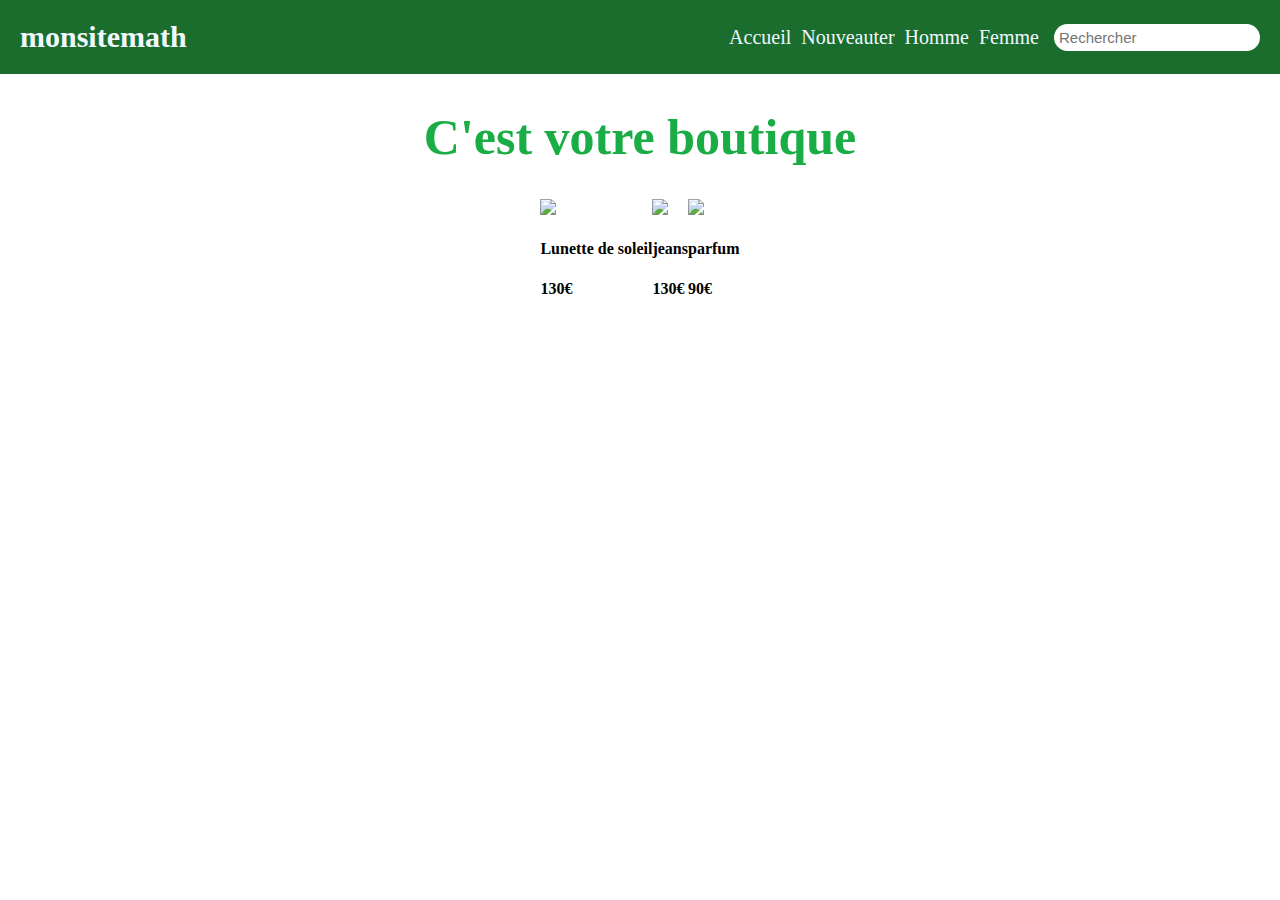
==== index.html @ b4c2a5b0 "Rename accueil.html to index.html" ====
<!DOCTYPE html>
<html>
    <head>
        <title>monsitemath</title>
        <meta charset="UTF-8"> 
        <link rel="stylesheet" href="style.css">
    </head>

    <body>

        <nav> <!--barre de recherche-->
            <h1>
                monsitemath
            </h1>

            <div class="onglet">
                <a href="acceuil.html">Accueil</a>
                <a href="nouveauter.html">Nouveauter</a>
                <a href="homme.html">Homme</a>
                <a href="femme.html">Femme</a>
                <form>
                    <input type="search" placeholder="Rechercher">
                </form>
            </div>                         
        </nav>

        <header> <!--presentation du site-->
            <h1>C'est votre boutique</h1>
        </header>

        <section class="main">
            <div class="card">
                <div class="card-lunette">
                    <img src="../site_vetement/vetement photo/accessoire/homme/lunette.webp">
                    <div class="card-header">
                        <h4 div class="title">Lunette de soleil</h4>
                        <h4 div class="price">130€</h4>
                    </div>               
                </div>
                <div class="card-jeans">
                    <img src="../site_vetement/vetement photo/jeans/homme/HH2704_MK9_24.webp">
                    <div class="card-header">
                        <h4 div class="title">jeans</h4>
                        <h4 div class="price">130€</h4>
                    </div>               
                </div>
                <div class="card-parfum">
                    <img src="../site_vetement/vetement photo/accessoire/femme/2001160_000_24.webp">
                    <div class="card-header">
                        <h4 div class="title">parfum</h4>
                        <h4 div class="price">90€</h4>
                    </div>               
                </div>

            </div>
        </section>
        <div class="pied-de-page">
            
        </div>
    </body>
</html>
---- style.css ----
body{
    margin: 0px;
    padding: 0px;
}
nav{
    align-items: center;/* aligner les elements sur la ligne horizontales*/
    display: flex;/* aligner les elements sur la ligne horizontale */
    justify-content: center;/** aligner les elements sur la ligne vertical */
    background-color: rgb(27, 109, 45); /* coleur de l'arriere plan**/
    top: 0px;/* espace sur le dessus de l'element */
    position: sticky; /*bloquer l'element */
    justify-content: space-between;/* espacer les elements au max*/
}
nav h1{
    font-size: 30px;/*taille du texte*/
    color: aliceblue;
    margin-left: 20px;
}
nav .onglet a{
    padding-left: 10px;
    text-decoration: none;/* pour enlever le traie sous le lien*/
    font-size: 20px;
    color: aliceblue;
}
nav .onglet form input{
    margin-left: 15px;
    margin-right: 20px;
    padding-left: 5px;
    padding-top: 5px;
    padding-bottom: 5px;
    border-radius: 15px;
    border: none;
    outline: none;
    font-size: 15px;
}
nav .onglet{
    display: flex;/*aligner les elements sur la ligne horizontale */
    align-items: center;
    flex-wrap: wrap; /*ampiler les elements lorsque la resolution ne le permet pas*/
}
header{
    background-image: url("E:\developpement web\HTML\Projet\site_vetement\vetement photo\t shirt");
}
header h1{
    display: flex;
    justify-content: center;
    align-items: center;
    color: rgb(26, 173, 70);
    font-size: 50px;
}
.main .card img{
    width: 350px;
}
.main .card{
    align-items: center;
    display: flex;
    justify-content: center;
    flex-wrap: wrap;
}
.main .card img:hover{
    transform: scale(1.09); /*grossir l'image sur laquelle le curseur est*/      
    transition: 0.3s all;/*mettre un delay pour la transition*/
    margin-left: 20px;
    margin-right: 20px;
}
.main .card h4{
    display: flex;
    flex-wrap: wrap;
    justify-content: space-between;
}
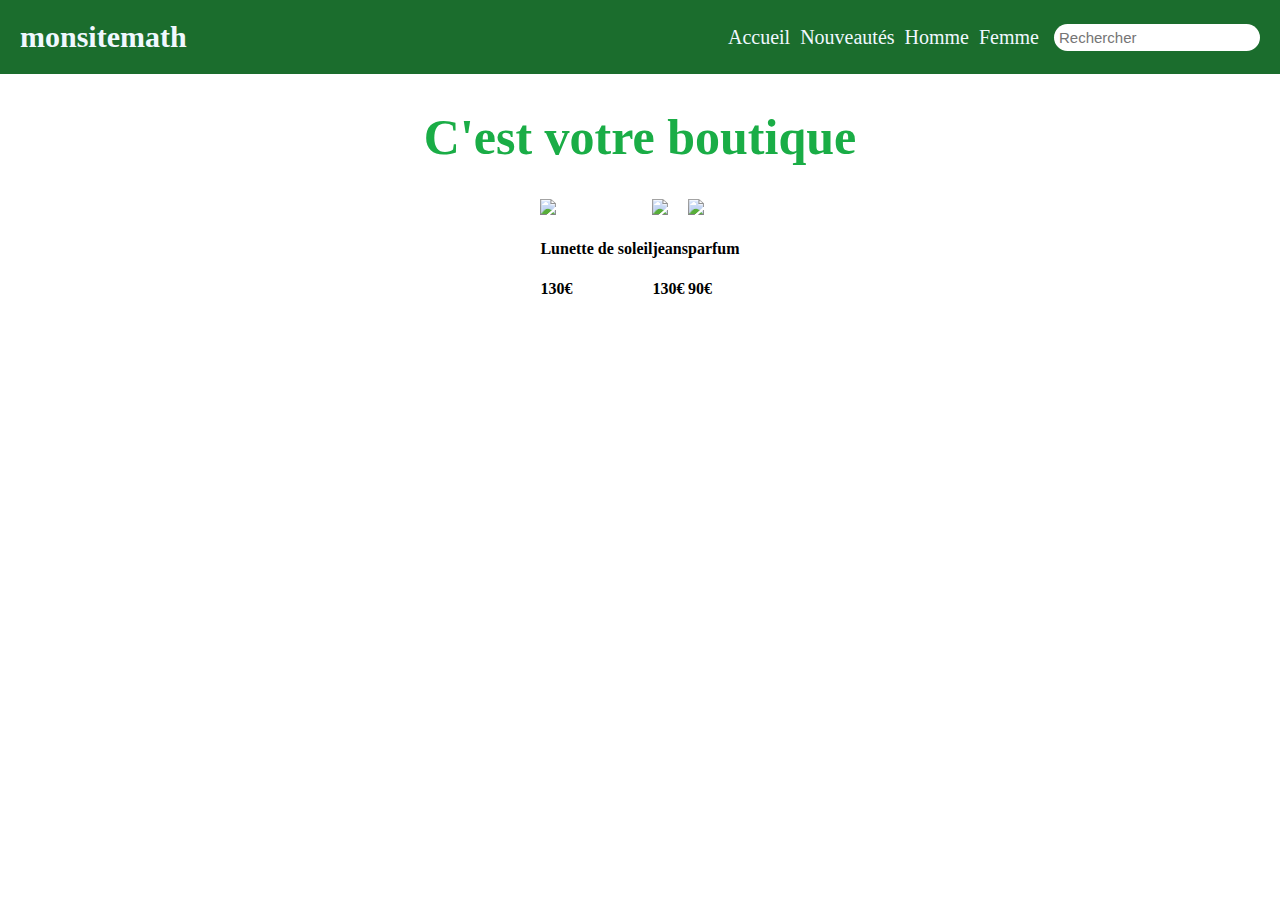
==== commit fcdab409: "Update index.html" ====
--- a/index.html
+++ b/index.html
@@ -14,8 +14,8 @@
             </h1>
 
             <div class="onglet">
-                <a href="acceuil.html">Accueil</a>
-                <a href="nouveauter.html">Nouveauter</a>
+                <a href="index.html">Accueil</a>
+                <a href="nouveauter.html">Nouveautés</a>
                 <a href="homme.html">Homme</a>
                 <a href="femme.html">Femme</a>
                 <form>
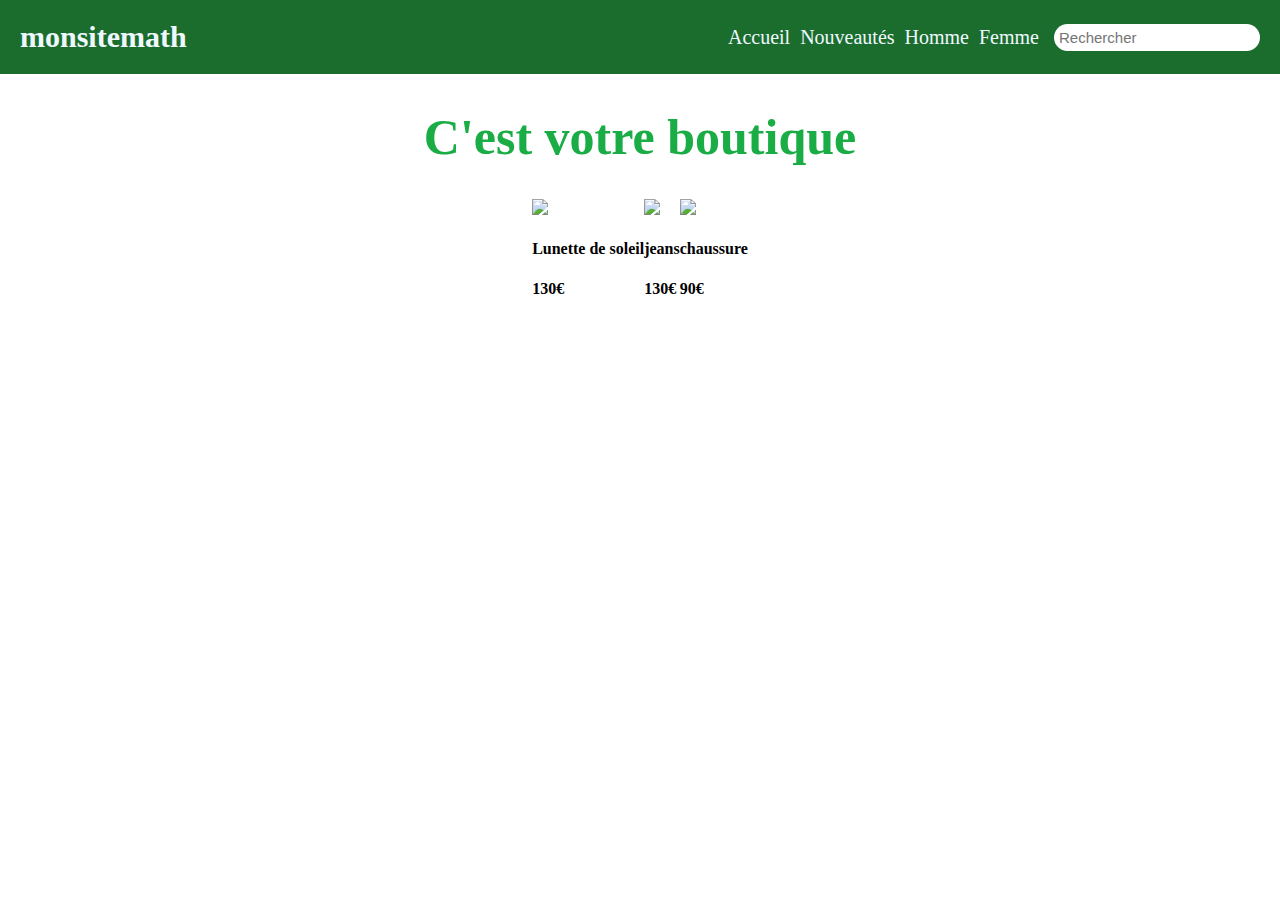
==== commit 55adf1da: "Update index.html" ====
--- a/index.html
+++ b/index.html
@@ -15,7 +15,7 @@
 
             <div class="onglet">
                 <a href="index.html">Accueil</a>
-                <a href="nouveauter.html">Nouveautés</a>
+                <a href="nouveautés.html">Nouveautés</a>
                 <a href="homme.html">Homme</a>
                 <a href="femme.html">Femme</a>
                 <form>
@@ -31,23 +31,23 @@
         <section class="main">
             <div class="card">
                 <div class="card-lunette">
-                    <img src="../site_vetement/vetement photo/accessoire/homme/lunette.webp">
+                    <img src="https://cdn.pixabay.com/photo/2018/01/23/10/38/book-3101151__340.jpg">
                     <div class="card-header">
                         <h4 div class="title">Lunette de soleil</h4>
                         <h4 div class="price">130€</h4>
                     </div>               
                 </div>
                 <div class="card-jeans">
-                    <img src="../site_vetement/vetement photo/jeans/homme/HH2704_MK9_24.webp">
+                    <img src="https://cdn.pixabay.com/photo/2017/06/20/01/35/men-2421449__340.png">
                     <div class="card-header">
                         <h4 div class="title">jeans</h4>
                         <h4 div class="price">130€</h4>
                     </div>               
                 </div>
                 <div class="card-parfum">
-                    <img src="../site_vetement/vetement photo/accessoire/femme/2001160_000_24.webp">
+                    <img src="https://cdn.pixabay.com/photo/2021/10/08/11/59/footwear-6691164__340.png">
                     <div class="card-header">
-                        <h4 div class="title">parfum</h4>
+                        <h4 div class="title">chaussure</h4>
                         <h4 div class="price">90€</h4>
                     </div>               
                 </div>
